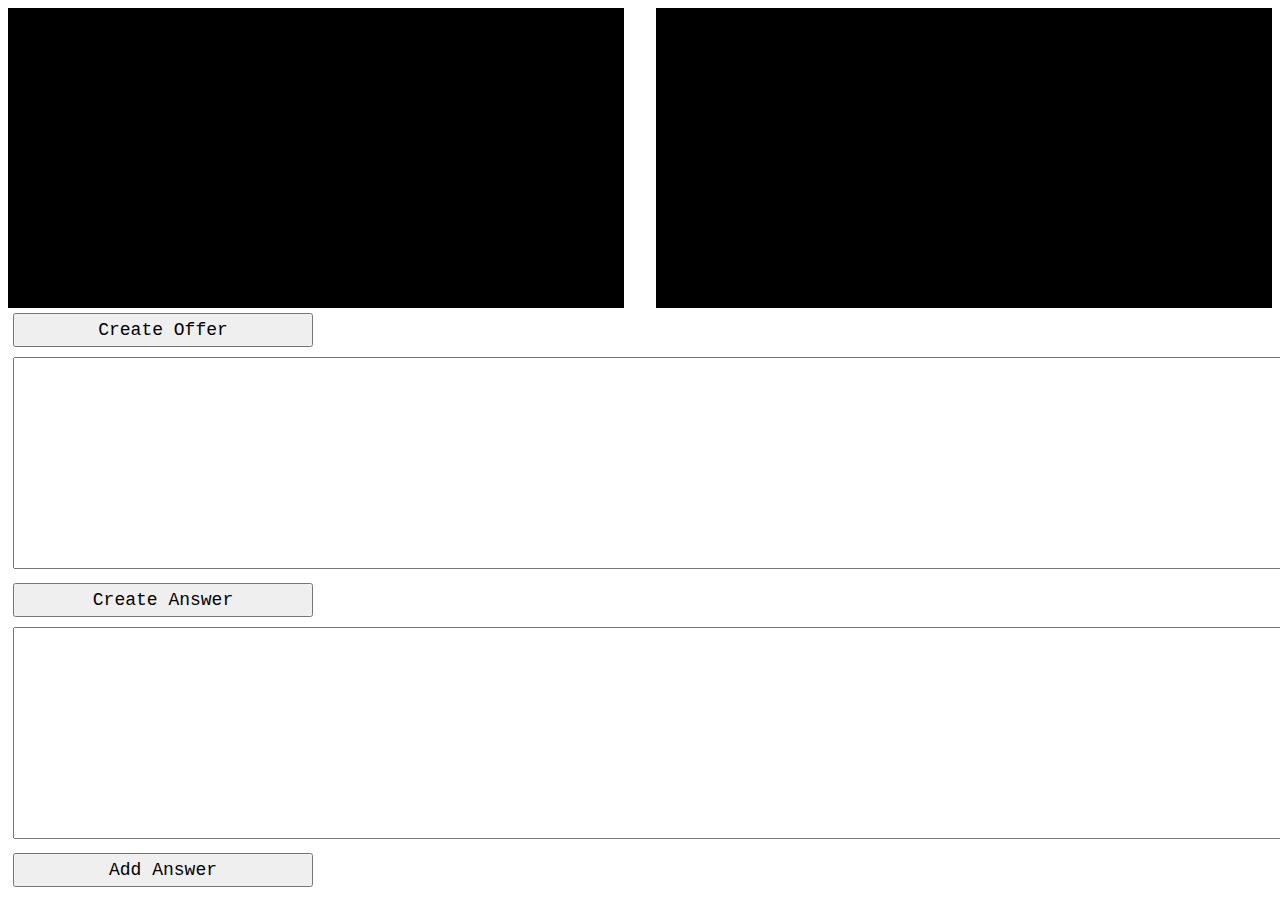
==== static/index.html @ 97391b96 "Initial commit" ====
<!DOCTYPE html>
<html>
<head>
  <meta charset="utf-8">
  <meta name="viewport" content="width=device-width, initial-scale=1">
  <title>Peer Chat</title>
  <link rel="stylesheet" type="text/css" href="main.css">
</head>
<body>
  <div id="videos">
    <video class="video-player" id="user-1" autoplay playsinline></video>
    <video class="video-player" id="user-2" autoplay playsinline></video>
  </div>
  <div>
    <style>
      textarea, button {
        font-family: 'Courier New', Courier, monospace;
        font-size: 18px;
        padding: 5px;
        margin: 5px;
      }
      textarea {
        width: 100%;
        height: 200px;
      }
      button {
        width: 300px;
      }
    </style>
    <button id="create-offer">Create Offer</button>
    <textarea id="offer"></textarea>
    <button id="create-answer">Create Answer</button>
    <textarea id="answer"></textarea>
    <button id="add-answer">Add Answer</button>
  </div>
</body>
<script src="main.js"></script>
</html>
---- static/main.css ----
#videos {
  display: grid;
  grid-template-columns: 1fr 1fr;
  gap: 2em;
}

.video-player {
  background-color: black;
  width: 100%;
  height: 300px;
}
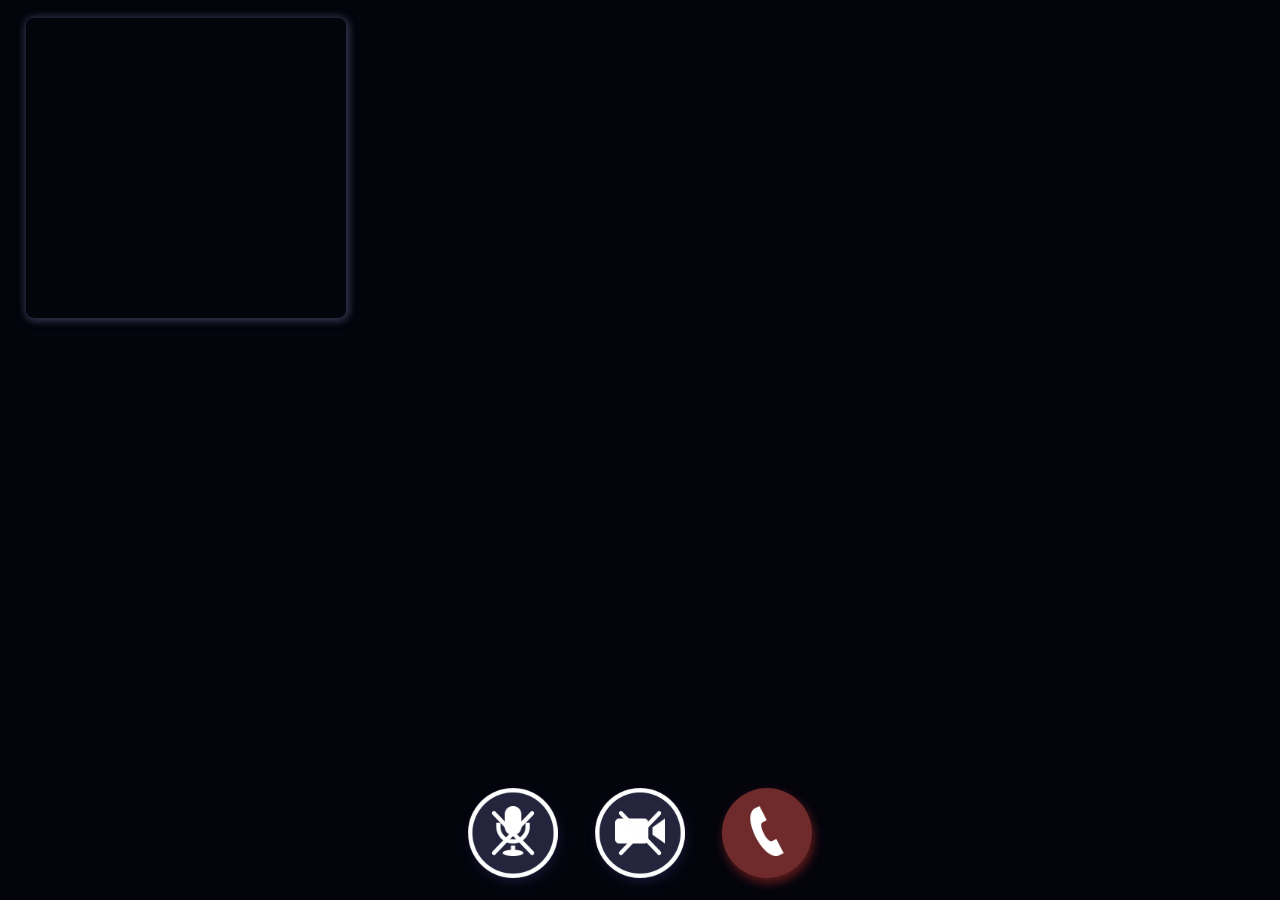
==== commit 960c3fd4: "Build chat HTML page with styling and bind to JS actions." ====
--- a/static/index.html
+++ b/static/index.html
@@ -7,32 +7,32 @@
   <link rel="stylesheet" type="text/css" href="main.css">
 </head>
 <body>
-  <div id="videos">
-    <video class="video-player" id="user-1" autoplay playsinline></video>
-    <video class="video-player" id="user-2" autoplay playsinline></video>
-  </div>
-  <div>
-    <style>
-      textarea, button {
-        font-family: 'Courier New', Courier, monospace;
-        font-size: 18px;
-        padding: 5px;
-        margin: 5px;
-      }
-      textarea {
-        width: 100%;
-        height: 200px;
-      }
-      button {
-        width: 300px;
-      }
-    </style>
-    <button id="create-offer">Create Offer</button>
-    <textarea id="offer"></textarea>
-    <button id="create-answer">Create Answer</button>
-    <textarea id="answer"></textarea>
-    <button id="add-answer">Add Answer</button>
+  <div class="content">
+    <div class="container remote">
+      <video class="video-player" id="remote-video" autoplay playsinline></video>
+    </div>
+    <div class="container local">
+      <video class="video-player" id="local-video" autoplay playsinline></video>
+    </div>
+    <div class="loader-container" id="loader-container">
+      <div class="loader"></div>
+      <div class="loader-message" id="loader-message"></div>
+    </div>
+    <div class="controls">
+      <button class="control" id="micro-control">
+        <img src="./img/mic.png">
+        <img class="mute" id="mute-micro" src="./img/mute.png">
+      </button>
+      <button class="control" id="camera-control">
+        <img src="./img/camera.png">
+        <img class="mute" id="mute-camera" src="./img/mute.png">
+      </button>
+      <button class="control cancel">
+        <img src="./img/phone.png">
+      </button>
+    </div>
   </div>
 </body>
-<script src="main.js"></script>
+
+<script type="module" src="./main.js"></script>
 </html>--- a/static/main.css
+++ b/static/main.css
@@ -1,11 +1,134 @@
-#videos {
-  display: grid;
-  grid-template-columns: 1fr 1fr;
-  gap: 2em;
+body {
+  margin: 0;
+}
+
+.container {
+  position: fixed;
+  width: 100vw;
+  height: 100vh;
+  background-color: #04040d;
+  padding: 0;
+  margin: 0;
+}
+
+.local {
+  left: 2vw;
+  top: 2vh;
+  width: 25%;
+  height: 35%;
+  max-width: 500px;
+  min-width: 250px;
+  max-height: 300px;
+  min-height: 120px;
+}
+
+@media screen and (max-width:600px) {
+  .local {
+    height: 20%;
+  }
+}
+
+.remote {
+  width: 100%;
+  height: 100%;
+}
+
+.local, .local .video-player  {
+  border-radius: 2.5%;
+  box-shadow: 1px 1px 10px #34344d;
 }
 
 .video-player {
-  background-color: black;
   width: 100%;
-  height: 300px;
+  height: 100%;
+  object-fit: cover;
+}
+
+.controls {
+  position: absolute;
+  top: 85%;
+  height: 15%;
+  width: 100%;
+  box-sizing: border-box;
+  padding: 2%;
+  display: flex;
+  justify-content: center;
+  justify-items: center;
+  align-items: center;
+  gap: 3%;
+}
+
+.control {
+  aspect-ratio: 1 / 1;
+  height: 10vh;
+  border-radius: 50%;
+  border: none;
+  position: relative;
+  cursor: pointer;
+  
+  background-color: #24243d;
+  box-shadow: 2px 5px 10px #14142d;
+}
+
+.control:hover {
+  background-color: #14142d;
+}
+
+.control:active {
+  background-color: #34344d;
+}
+
+.cancel {
+  background-color: #6f2b2b;
+  box-shadow: 2px 5px 10px #5f1b1b;
+}
+
+.cancel:hover {
+  background-color: #5f1b1b;
+}
+
+.cancel:active {
+  background-color: #7f3b3b;
+}
+
+.control img {
+  width: 65%;
+}
+
+.control .mute {
+  position: absolute;
+  left: 0;
+  top: 0;
+  width: 100%;
+}
+
+.loader-container {
+  position: absolute;
+  width: 100%;
+  height: 100%;
+  display: flex;
+  flex-direction: column;
+  gap: 15px;
+  justify-content: center;
+  justify-items: center;
+  align-items: center;
+}
+
+.loader {
+  width: 100px;
+  aspect-ratio: 1;
+  border-radius: 50%;
+  background: #34344d;
+  -webkit-mask: radial-gradient(circle closest-side at 50% 40%,#0000 94%, #000);
+  transform-origin: 50% 40%;
+  animation: l25 1s infinite linear;
+}
+@keyframes l25 {
+  100% {transform: rotate(1turn)}
+}
+
+.loader-message {
+  font-family: Cambria, Cochin, Georgia, Times, 'Times New Roman', serif;
+  font-size: 26px;
+  color: white;
 }